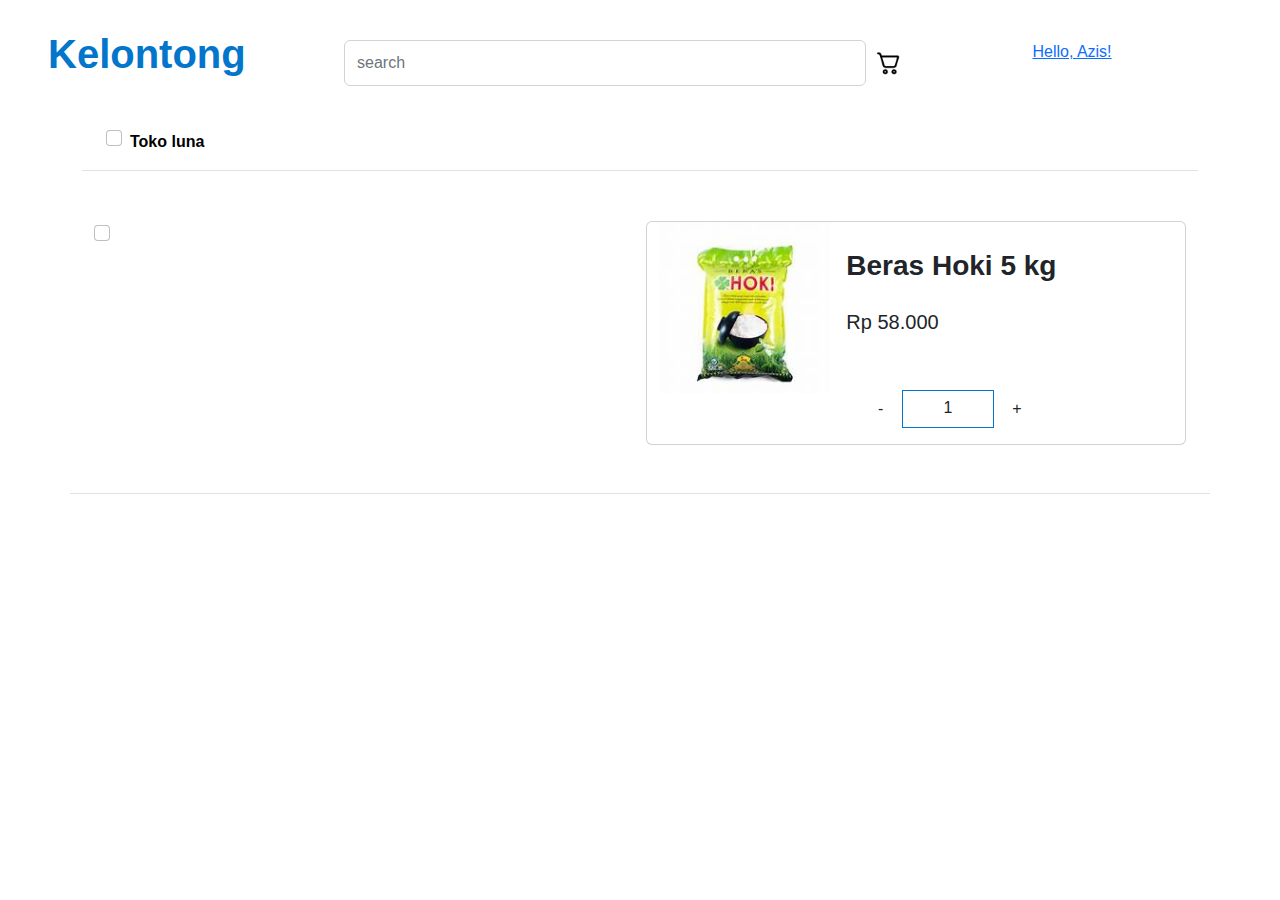
==== pages/cart.html @ 053786ba "edited cart" ====
<!DOCTYPE html>
<html lang="en">

<head>
    <meta charset="UTF-8">
    <meta name="viewport" content="width=device-width, initial-scale=1.0">
    <title>Kelontong</title>
    <link rel="stylesheet" href="../assets/plugins/bootstrap-5.2.3-dist/css/bootstrap.min.css">
    <link rel="stylesheet" href="../assets/css/cart.css">
</head>

<body>
    <!-- navbar -->
    <header class="header">
        <div class="col">
            <nav class="container-fluid pt-3 pb-3 ps-5 pe-5">
                <div class="navbar navbar-expand-lg col-12 align">
                    <div class="row w-100">
                        <div class="col-lg-3 col-md-3 col-sm-12">
                            <a class="navbar-brand fs-1 text-center" href="#">Kelontong</a>
                        </div>

                        <div class="col-lg-6 col-md-6 col-sm-12 mt-3">
                            <div class="search-group d-flex">
                                <input type="text" class="form-control" placeholder="search" aria-label="search">
                                <ul class="navbar-nav">
                                    <li class="nav-item">
                                        <a class="nav-link" href="#">
                                            <img src="../assets/img/fluent_cart-24-regular.png" width="30" height="30"
                                                alt="Cart">
                                        </a>
                                    </li>
                                </ul>
                            </div>
                        </div>

                        <div class="col-lg-3 col-md-3 col-sm-12 mt-3 me-0">
                            <div class="profile fw-normal fs-6 text">
                                <a href="#" id="profile">Hello, Azis!</a>
                            </div>
                        </div>
                    </div>
                </div>
            </nav>
        </div>
    </header>

    <section class="wrapper-cart container ">
        <div class="form-check px-5 py-3 d-flex border-bottom">
            <input class="form-check-input me-2" type="checkbox" value="" id="flexCheckDefault">
            <span class="form-text fs-6 fw-bold">Toko luna</span>
        </div>

        <div class="product-img px-4 py-5 d-flex row border-bottom">
            <div class="form-check col m-0">
                <input class="form-check-input" type="checkbox" value="" id="flexCheckDefault">
            </div>

            <div class="card" style="max-width: 540px;">
                <div class="row g-0">
                    <div class="col-md-4">
                        <img src="../assets/img/beras-hoki.jpg" class="img-fluid" alt="...">
                    </div>
                    <div class="col-md-8">
                        <div class="card-body">
                            <h1 class="fw-bold fs-3 text lh-lg">Beras Hoki 5 kg</h1>
                            <h2 class="fw-normal fs-5 text lh-lg">Rp 58.000</h2>
                            <div class="qty container mt-5">
                                <div class="row">
                                    <div class="col-md-8">
                                        <div class=" quantity input-group d-flex justify-content-evenly">
                                            <span class="minus btn">-</span>
                                            <span class="num">1</span>
                                            <span class="plus btn">+</span>
                                        </div>
                                    </div>
                                </div>
                            </div>
                        </div>
                    </div>
                </div>
            </div>
        </div>

    </section>
    <script src="../assets/plugins/bootstrap-5.2.3-dist/js/bootstrap.min.js"></script>
    <script src="../assets/js/cart.js"></script>
</body>

</html>
---- assets/css/cart.css ----
*{
    margin: 0;
    padding: 0;
    font-family: sans-serif;
}

/* navbar */
.navbar-brand{
    color: #0376CB;
    font-weight: 900;
}

.profile{
    text-align: center;
    list-style: none;
}

/* cart */
.form-text{
    color: black;
}

.num{
    text-align: center;
    border: #0376CB 1px solid;
    width: 50%;
    border-radius: 10px;
    padding-top: 5px;
}
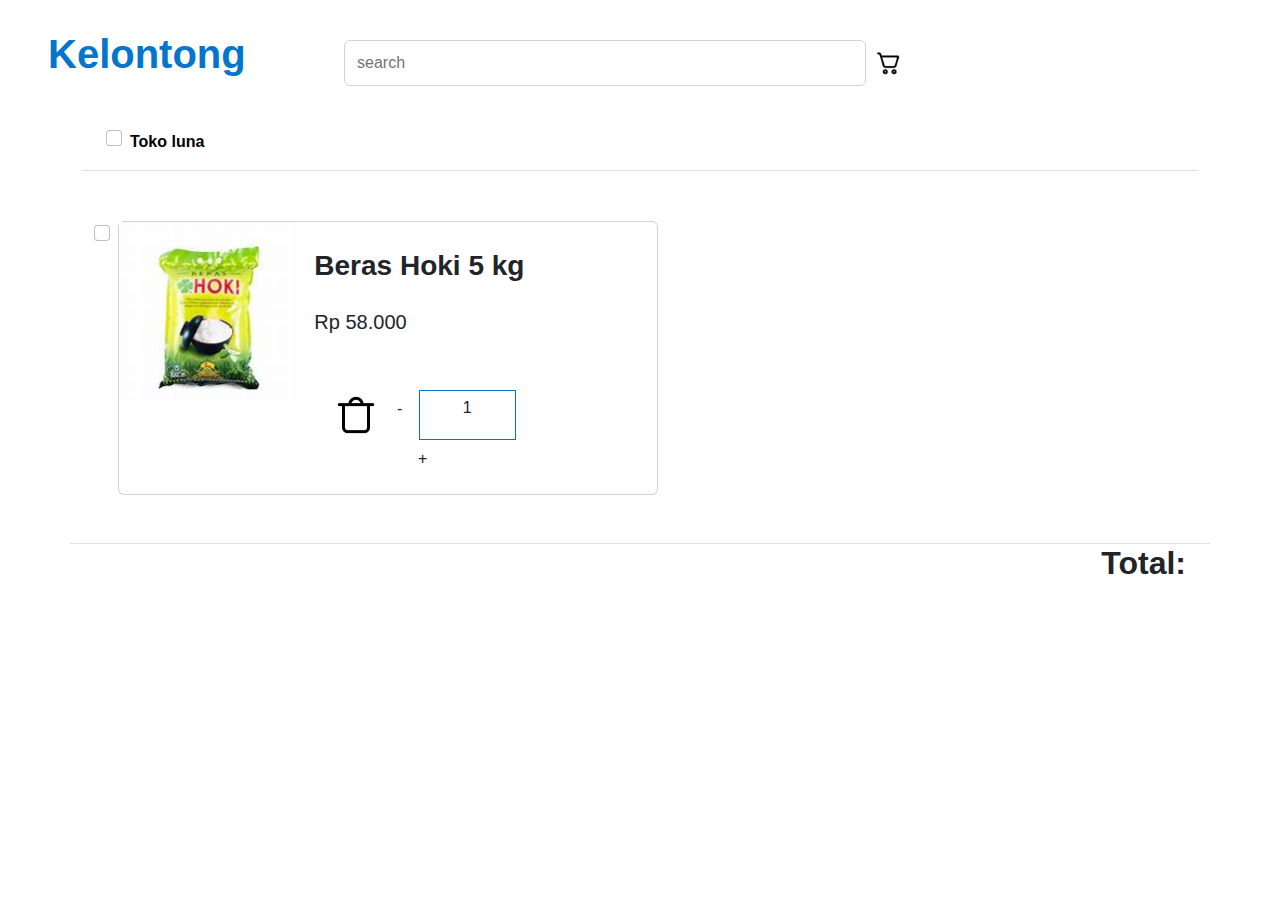
==== commit 2e1fbd69: "cart 2" ====
--- a/pages/cart.html
+++ b/pages/cart.html
@@ -35,8 +35,8 @@
                         </div>
 
                         <div class="col-lg-3 col-md-3 col-sm-12 mt-3 me-0">
-                            <div class="profile fw-normal fs-6 text">
-                                <a href="#" id="profile">Hello, Azis!</a>
+                            <div class="profile">
+                                <a href="#" id="profile"></a>
                             </div>
                         </div>
                     </div>
@@ -54,30 +54,39 @@
         <div class="product-img px-4 py-5 d-flex row border-bottom">
             <div class="form-check col m-0">
                 <input class="form-check-input" type="checkbox" value="" id="flexCheckDefault">
-            </div>
-
-            <div class="card" style="max-width: 540px;">
-                <div class="row g-0">
-                    <div class="col-md-4">
-                        <img src="../assets/img/beras-hoki.jpg" class="img-fluid" alt="...">
-                    </div>
-                    <div class="col-md-8">
-                        <div class="card-body">
-                            <h1 class="fw-bold fs-3 text lh-lg">Beras Hoki 5 kg</h1>
-                            <h2 class="fw-normal fs-5 text lh-lg">Rp 58.000</h2>
-                            <div class="qty container mt-5">
-                                <div class="row">
-                                    <div class="col-md-8">
-                                        <div class=" quantity input-group d-flex justify-content-evenly">
-                                            <span class="minus btn">-</span>
-                                            <span class="num">1</span>
-                                            <span class="plus btn">+</span>
+                <div class="card" style="max-width: 540px;">
+                    <div class="row g-0">
+                        <div class="col-md-4">
+                            <img src="../assets/img/beras-hoki.jpg" class="img-fluid" alt="...">
+                        </div>
+                        <div class="col-md-8">
+                            <div class="card-body">
+                                <h1 class="fw-bold fs-3 text lh-lg">Beras Hoki 5 kg</h1>
+                                <h2 class="fw-normal fs-5 text lh-lg">Rp 58.000</h2>
+                                <div class="qty container mt-5">
+                                    <div class="row">
+                                        <div class="col-md-8">
+                                            <div class=" quantity input-group d-flex justify-content-evenly">
+                                                <span class="delete"><img src="../assets/img/majesticons_delete-bin-line.png" alt=""></span>
+                                                <span class="minus btn">-</span>
+                                                <span class="num">1</span>
+                                                <span class="plus btn">+</span>
+                                            </div>
                                         </div>
                                     </div>
                                 </div>
                             </div>
                         </div>
                     </div>
+                </div>
+            </div>
+
+           
+        </div>
+        <div class="Total-Price container d-flex justify-content-end">
+            <div class="row">
+                <div class="col">
+                    <h2 class="total-price fw-bold">Total: </h2>
                 </div>
             </div>
         </div>
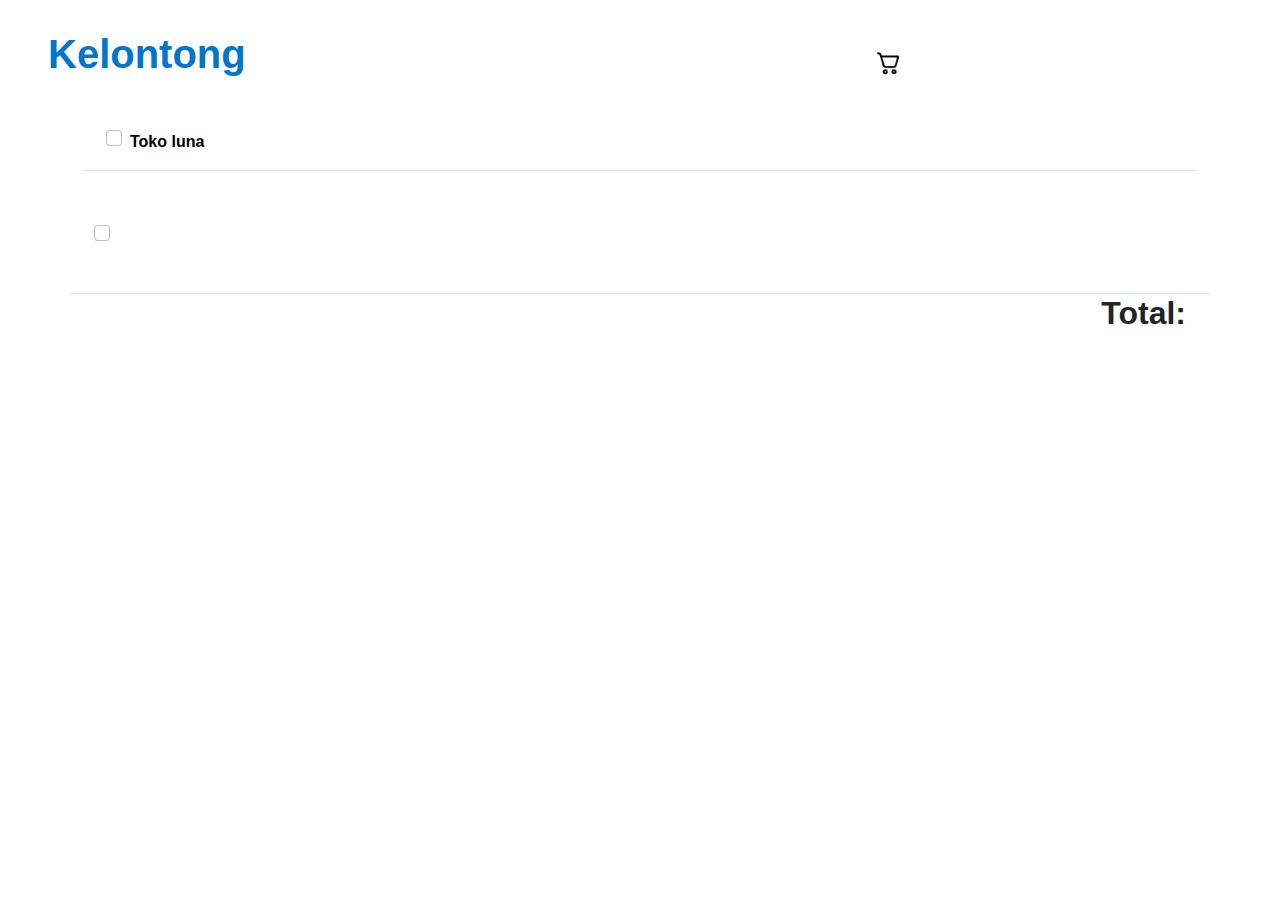
==== commit 9628e9b8: "cart" ====
--- a/pages/cart.html
+++ b/pages/cart.html
@@ -21,8 +21,7 @@
                         </div>
 
                         <div class="col-lg-6 col-md-6 col-sm-12 mt-3">
-                            <div class="search-group d-flex">
-                                <input type="text" class="form-control" placeholder="search" aria-label="search">
+                            <div class="search-group d-flex justify-content-end">
                                 <ul class="navbar-nav">
                                     <li class="nav-item">
                                         <a class="nav-link" href="#">
@@ -54,34 +53,12 @@
         <div class="product-img px-4 py-5 d-flex row border-bottom">
             <div class="form-check col m-0">
                 <input class="form-check-input" type="checkbox" value="" id="flexCheckDefault">
-                <div class="card" style="max-width: 540px;">
-                    <div class="row g-0">
-                        <div class="col-md-4">
-                            <img src="../assets/img/beras-hoki.jpg" class="img-fluid" alt="...">
-                        </div>
-                        <div class="col-md-8">
-                            <div class="card-body">
-                                <h1 class="fw-bold fs-3 text lh-lg">Beras Hoki 5 kg</h1>
-                                <h2 class="fw-normal fs-5 text lh-lg">Rp 58.000</h2>
-                                <div class="qty container mt-5">
-                                    <div class="row">
-                                        <div class="col-md-8">
-                                            <div class=" quantity input-group d-flex justify-content-evenly">
-                                                <span class="delete"><img src="../assets/img/majesticons_delete-bin-line.png" alt=""></span>
-                                                <span class="minus btn">-</span>
-                                                <span class="num">1</span>
-                                                <span class="plus btn">+</span>
-                                            </div>
-                                        </div>
-                                    </div>
-                                </div>
-                            </div>
-                        </div>
-                    </div>
+
+                <div id="cartItems">
                 </div>
             </div>
 
-           
+
         </div>
         <div class="Total-Price container d-flex justify-content-end">
             <div class="row">
